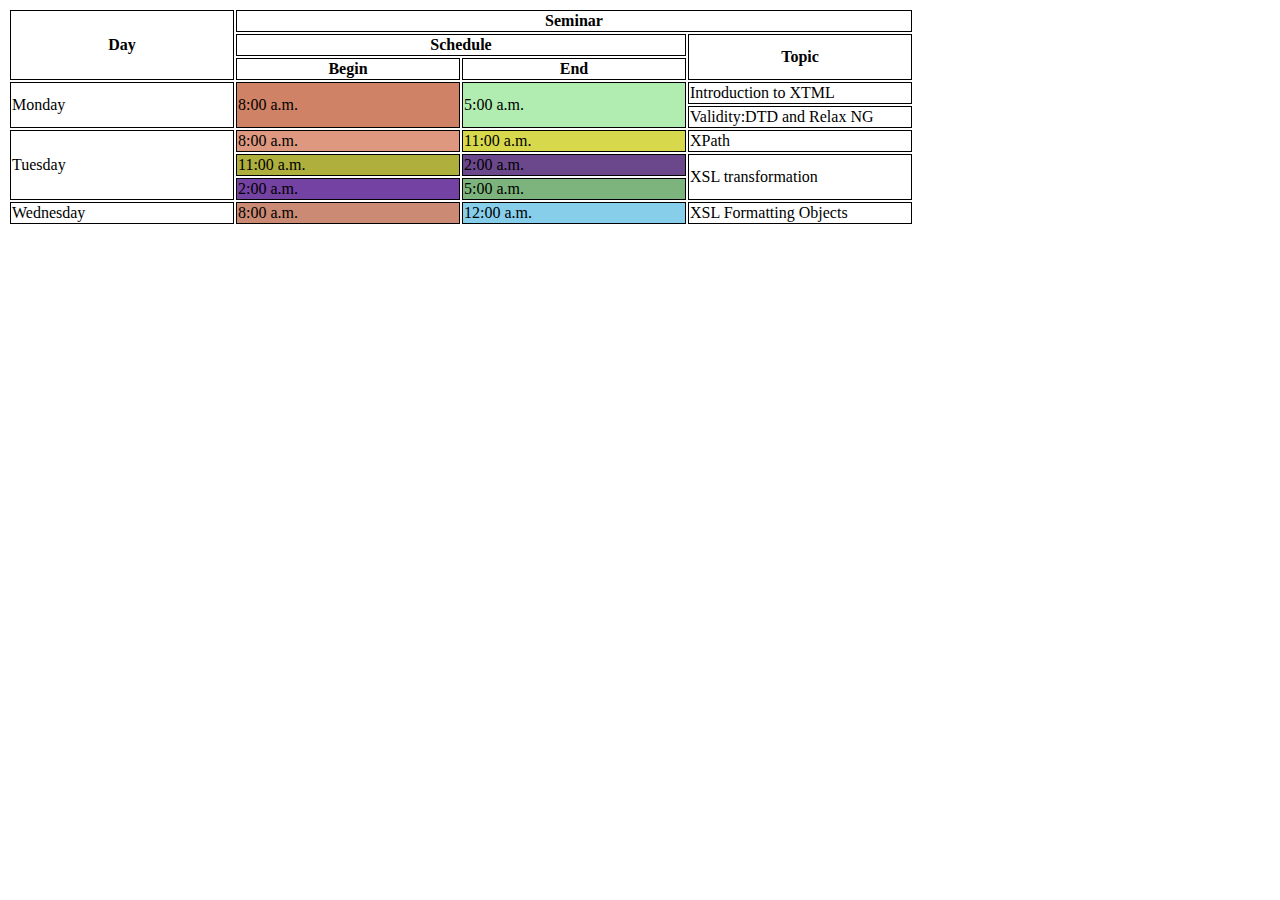
==== index.html @ 350fe502 "lesson8" ====
<!DOCTYPE html>
<html lang="en">
<head>
    <meta charset="UTF-8">
    <meta http-equiv="X-UA-Compatible" content="IE=edge">
    <meta name="viewport" content="width=device-width, initial-scale=1.0">
    <title>Lesson-8</title>
    <link rel="stylesheet" href="css/style.css">
</head>
<body>
<table>
 <tr>
    <th rowspan="3">Day</th>
    <th colspan="4">Seminar</th> 
</tr>
<tr>
    <th colspan="2">Schedule</th>
    <th rowspan="2">Topic</th>
</tr>
<tr>
<th>Begin</th>
<th>End</th>
</tr>
<tr>
    <td rowspan="2">Monday</td>
    <td rowspan="2" style="background-color: rgba(206, 126, 97, 0.973);">8:00 a.m.</td>
    <td rowspan="2" style="background-color:rgb(177, 236, 177) ">5:00 a.m.</td>
    <td colspan="1">Introduction to XTML</td>
</tr>
<tr>
    <td>Validity:DTD and Relax NG</td>
</tr>
<tr>
    <td rowspan="3">Tuesday</td>
    <td style="background-color: rgb(221, 152, 127);">8:00 a.m.</td>
    <td style="background-color: rgb(216, 216, 76);">11:00 a.m.</td>
    <td>XPath</td>
<tr>
    <td style="background-color: rgb(175, 175, 62);">11:00 a.m.</td>
    <td style="background-color:rgb(107, 72, 139)">2:00 a.m.</td>
    <td rowspan="2" >XSL transformation</td>
</tr>
<tr>
    <td style="background-color: rgb(116, 66, 163);">2:00 a.m.</td>
    <td style="background-color: rgb(125, 180, 125);">5:00 a.m.</td>
</tr>
<tr>
    <td>Wednesday</td>
    <td style="background-color: rgb(202, 138, 115);">8:00 a.m.</td>
    <td style="background-color: skyblue;">12:00 a.m.</td>
    <td>XSL Formatting Objects</td>
</tr>


</tr>
</table>    
</body>
</html>
---- css/style.css ----
.table,tr,th,td{
    border:1px solid;
    width: 220px;
}
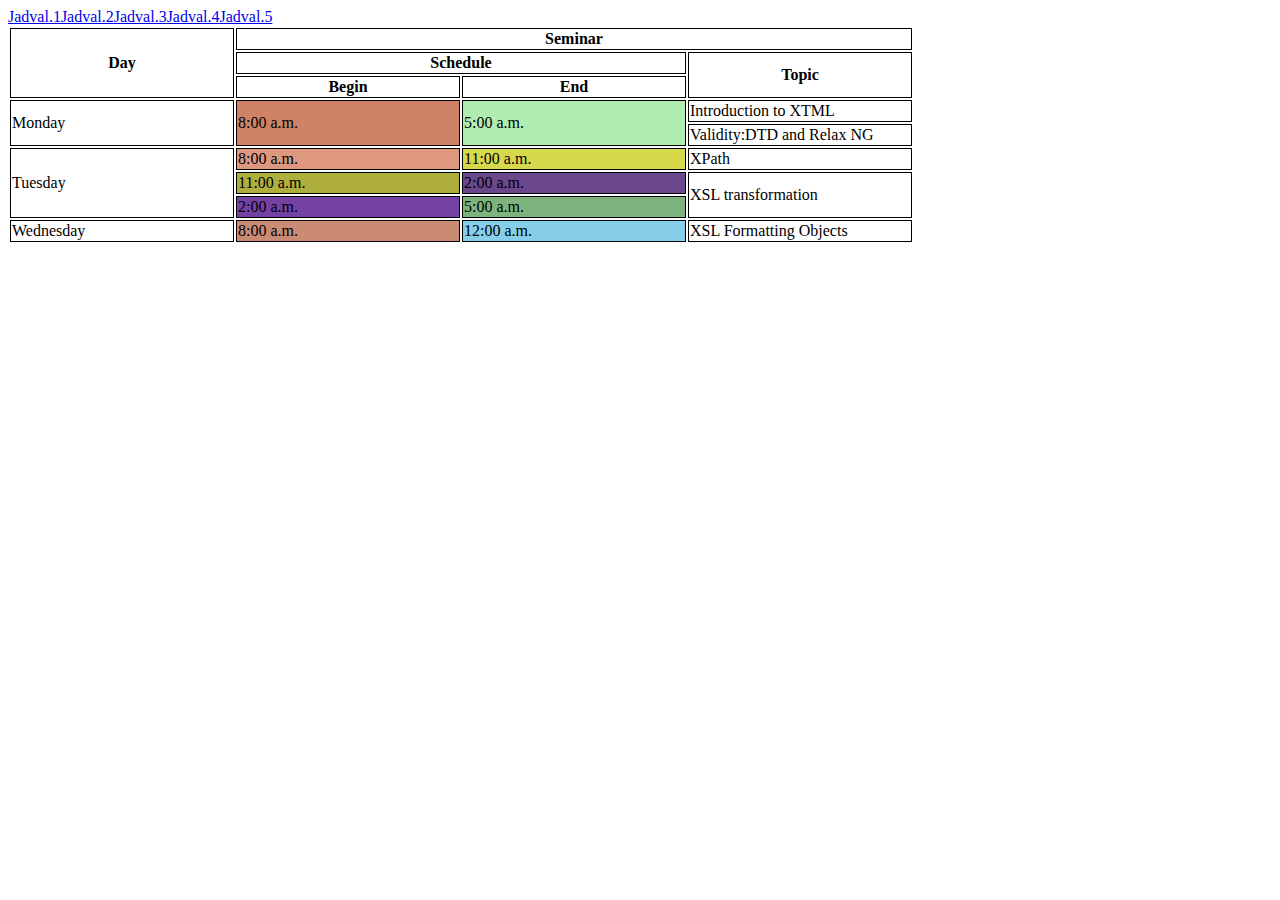
==== commit 41194548: "lesson8" ====
--- a/index.html
+++ b/index.html
@@ -50,6 +50,11 @@
     <td style="background-color: skyblue;">12:00 a.m.</td>
     <td>XSL Formatting Objects</td>
 </tr>
+<a href="index.html">Jadval.1</a>
+<a href="jadval-2.html">Jadval.2</a>
+<a href="jadval3.html">Jadval.3</a>
+<a href="jadval4.html">Jadval.4</a>
+<a href="Jadval5.html">Jadval.5</a>
 
 
 </tr>
